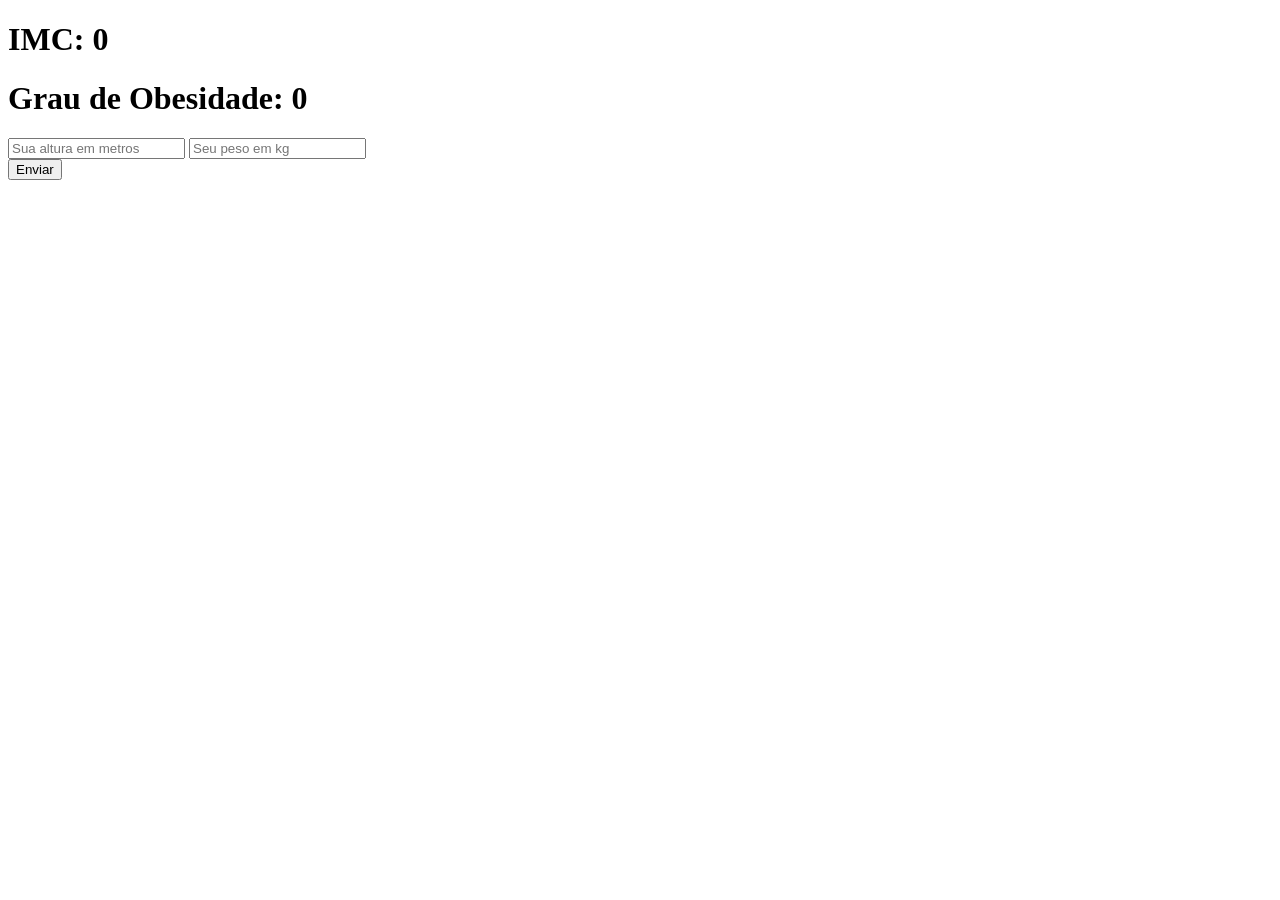
==== Aula_04/IMC.html @ 38d4617f "Add files via upload" ====
<!DOCTYPE html>
<html lang="pt-br">
<head>
    <meta charset="UTF-8">
    <meta name="viewport" content="width=device-width, initial-scale=1.0">
    <title>Document</title>
    <script src="IMC.js"></script>
</head>
<body>
    <div class="container">
        <h1 id="resultadoIMC">IMC: 0</h1>
        <h1 id="resultadoOb">Grau de Obesidade: 0</h1>

        <div class="areaInput">
            <input type="text" id="peso" placeholder="Sua altura em metros">
        
            <input type="text" id="altura" placeholder="Seu peso em kg">
        </div>
        
        <button class="BtnEnviar" onclick="calculoIMC()">Enviar</button>
    
    </div>
</body>
</html>
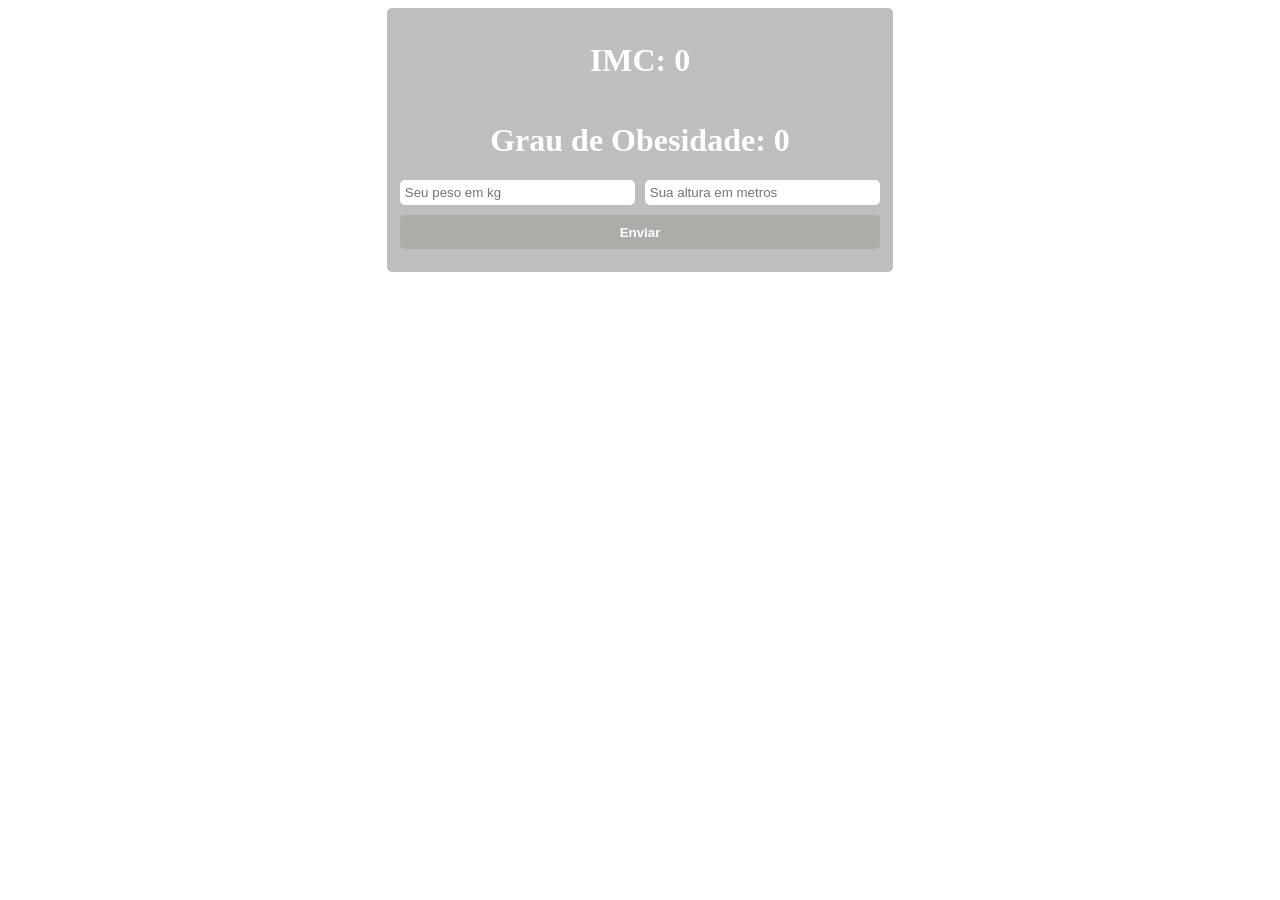
==== commit 2c84ed6b: "Add files via upload" ====
--- a/Aula_04/IMC.html
+++ b/Aula_04/IMC.html
@@ -5,6 +5,7 @@
     <meta name="viewport" content="width=device-width, initial-scale=1.0">
     <title>Document</title>
     <script src="IMC.js"></script>
+    <link rel="stylesheet" href="IMC.css">
 </head>
 <body>
     <div class="container">
@@ -12,9 +13,9 @@
         <h1 id="resultadoOb">Grau de Obesidade: 0</h1>
 
         <div class="areaInput">
-            <input type="text" id="peso" placeholder="Sua altura em metros">
-        
-            <input type="text" id="altura" placeholder="Seu peso em kg">
+            <input type="text" id="peso" placeholder="Seu peso em kg">
+            
+            <input type="text" id="altura" placeholder="Sua altura em metros">
         </div>
         
         <button class="BtnEnviar" onclick="calculoIMC()">Enviar</button>
--- a/Aula_04/IMC.css
+++ b/Aula_04/IMC.css
@@ -0,0 +1,37 @@
+.container{
+    display: flex;
+    align-items: center;
+    justify-content: center;
+    flex-direction: column;
+    background-color: rgb(190, 190, 190);
+    border-radius: 5px;
+    padding: 1%;
+    margin: 0 auto;
+    width: 30em;
+    color: white;
+}
+
+.areaInput{
+    display: flex;
+    flex-direction: row;
+    gap: 10px;
+    width: 100%;
+}
+
+#peso, #altura{
+    border: none;
+    border-radius: 5px ;
+    padding: 1%;
+    width: 100%;
+}
+
+.BtnEnviar{
+    border: none;
+    background-color: #acada8;
+    color: white;
+    border-radius: 5px;
+    padding: 2%;
+    font-weight: 700;
+    margin: 10px;
+    width: 100%;
+}
